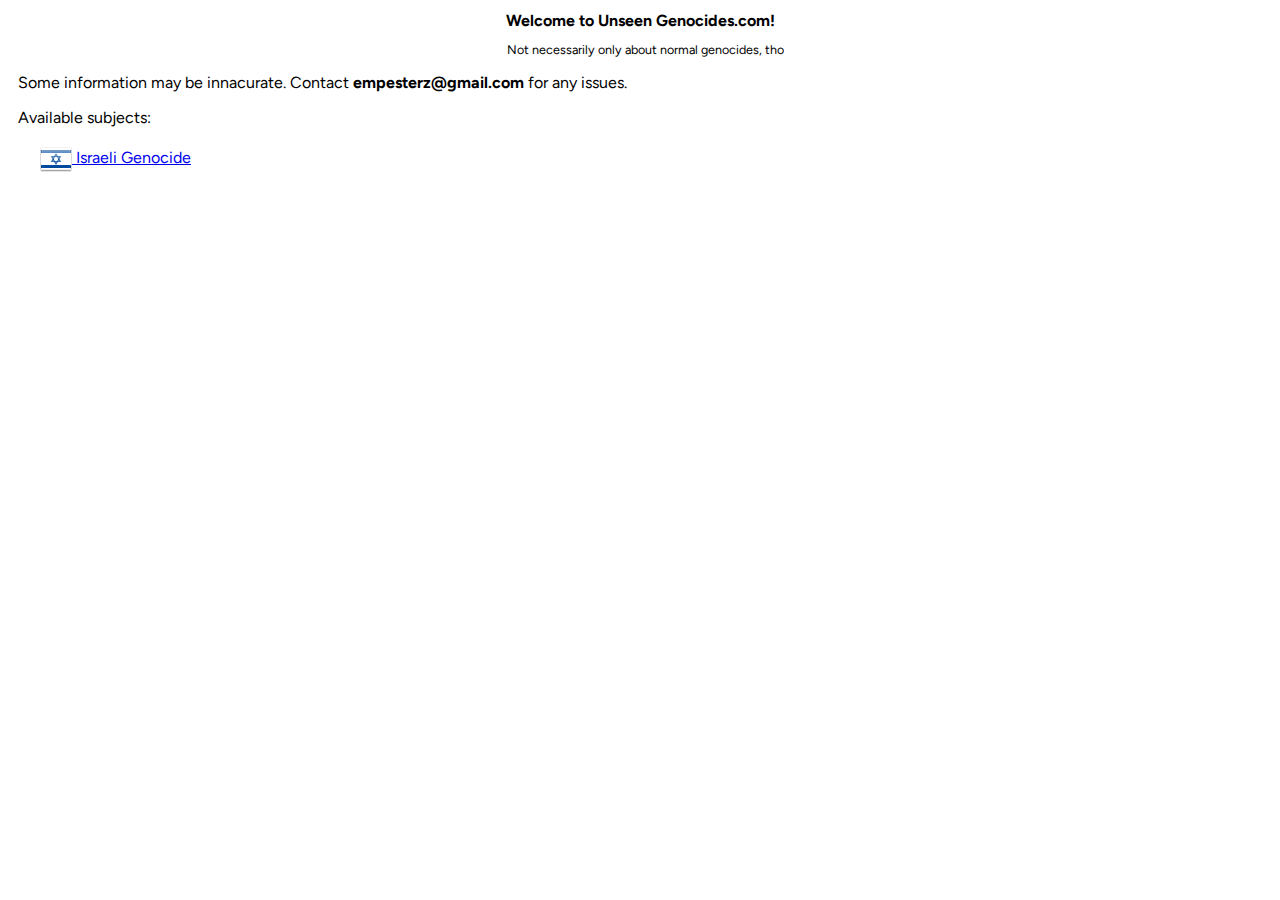
==== index.html @ 9ed7e6bc "sir" ====
<!DOCTYPE html>
<html lang="en">
<head>
    <meta charset="UTF-8">
    <meta name="viewport" content="width=device-width, initial-scale=1.0">
    <title>Unseen Genocides.com</title>
    <link rel="stylesheet" href="style.css">
    <link rel="stylesheet" href="images.css">
    <link rel="stylesheet" href="flag-icons.min.css">
    <link rel="preconnect" href="https://fonts.googleapis.com">
    <link rel="preconnect" href="https://fonts.gstatic.com" crossorigin>
    <link href="https://fonts.googleapis.com/css2?family=Figtree:ital,wght@0,300..900;1,300..900&display=swap" rel="stylesheet">


</head>
<body>

<h1>Welcome to Unseen Genocides.com!</h1>
<p id="sub">Not necessarily only about normal genocides, tho</p>

    <p>Some information may be innacurate. Contact <strong>empesterz@gmail.com</strong> for any issues.</p>

<p>Available subjects:</p>
    <pre>
        <a href="israel.html"><i class="fi fi-il"></i> Israeli Genocide</a>
    </pre>



<script src="redirect.js"></script>
</body>
</html>
---- style.css ----
h1 {
    text-align:center;
    font-size:medium;
}
#sub {
    text-align: center;
    border-radius:0%;
    font-size:12.5px;
}

* {
    font-family: "Figtree", sans-serif;
    font-optical-sizing: auto;

    font-style: normal;
  }
  

p {
    padding-left: 10px;
}

.centered {
    padding-left:10px;
}

img {
    padding-left:10px
}




.banner{
	display: flex;
	justify-content: center;
	align-items: center;
	flex-direction: column;
}
.support-israel__label{
	color: blue;
	font-weight: 900;
	font-size: large;
	font-family:'Franklin Gothic Medium', 'Arial Narrow', Arial, sans-serif
}
.line{
	height: 5px;
	width: 100%;
}
.white{
	background-color: white;
}
.blue{
	background-color: blue;
}
---- flag-icons.min.css ----
.fi{display:inline-block;width:32px;height:32px;background-size:contain;background-position:center;background-repeat:no-repeat;vertical-align:middle;font-style:normal}.fi-ad{background-image:url("flags/ad.png")}.fi-ae{background-image:url("flags/ae.png")}.fi-af{background-image:url("flags/af.png")}.fi-ag{background-image:url("flags/ag.png")}.fi-ai{background-image:url("flags/ai.png")}.fi-al{background-image:url("flags/al.png")}.fi-am{background-image:url("flags/am.png")}.fi-an{background-image:url("flags/an.png")}.fi-ao{background-image:url("flags/ao.png")}.fi-aq{background-image:url("flags/aq.png")}.fi-ar{background-image:url("flags/ar.png")}.fi-as{background-image:url("flags/as.png")}.fi-at{background-image:url("flags/at.png")}.fi-au{background-image:url("flags/au.png")}.fi-aw{background-image:url("flags/aw.png")}.fi-az{background-image:url("flags/az.png")}.fi-ba{background-image:url("flags/ba.png")}.fi-bb{background-image:url("flags/bb.png")}.fi-bd{background-image:url("flags/bd.png")}.fi-be{background-image:url("flags/be.png")}.fi-bf{background-image:url("flags/bf.png")}.fi-bg{background-image:url("flags/bg.png")}.fi-bh{background-image:url("flags/bh.png")}.fi-bi{background-image:url("flags/bi.png")}.fi-bj{background-image:url("flags/bj.png")}.fi-bm{background-image:url("flags/bm.png")}.fi-bn{background-image:url("flags/bn.png")}.fi-bo{background-image:url("flags/bo.png")}.fi-br{background-image:url("flags/br.png")}.fi-bs{background-image:url("flags/bs.png")}.fi-bt{background-image:url("flags/bt.png")}.fi-bw{background-image:url("flags/bw.png")}.fi-by{background-image:url("flags/by.png")}.fi-bz{background-image:url("flags/bz.png")}.fi-ca{background-image:url("flags/ca.png")}.fi-cd{background-image:url("flags/cd.png")}.fi-cf{background-image:url("flags/cf.png")}.fi-cg{background-image:url("flags/cg.png")}.fi-ch{background-image:url("flags/ch.png")}.fi-ci{background-image:url("flags/ci.png")}.fi-ck{background-image:url("flags/ck.png")}.fi-cl{background-image:url("flags/cl.png")}.fi-cm{background-image:url("flags/cm.png")}.fi-cn{background-image:url("flags/cn.png")}.fi-co{background-image:url("flags/co.png")}.fi-cr{background-image:url("flags/cr.png")}.fi-cu{background-image:url("flags/cu.png")}.fi-cv{background-image:url("flags/cv.png")}.fi-cy{background-image:url("flags/cy.png")}.fi-cz{background-image:url("flags/cz.png")}.fi-de{background-image:url("flags/de.png")}.fi-dj{background-image:url("flags/dj.png")}.fi-dk{background-image:url("flags/dk.png")}.fi-dm{background-image:url("flags/dm.png")}.fi-do{background-image:url("flags/do.png")}.fi-dz{background-image:url("flags/dz.png")}.fi-ec{background-image:url("flags/ec.png")}.fi-ee{background-image:url("flags/ee.png")}.fi-eg{background-image:url("flags/eg.png")}.fi-eh{background-image:url("flags/eh.png")}.fi-er{background-image:url("flags/er.png")}.fi-es{background-image:url("flags/es.png")}.fi-et{background-image:url("flags/et.png")}.fi-fi{background-image:url("flags/fi.png")}.fi-fj{background-image:url("flags/fj.png")}.fi-fm{background-image:url("flags/fm.png")}.fi-fo{background-image:url("flags/fo.png")}.fi-fr{background-image:url("flags/fr.png")}.fi-ga{background-image:url("flags/ga.png")}.fi-gb{background-image:url("flags/gb.png")}.fi-gd{background-image:url("flags/gd.png")}.fi-ge{background-image:url("flags/ge.png")}.fi-gg{background-image:url("flags/gg.png")}.fi-gh{background-image:url("flags/gh.png")}.fi-gi{background-image:url("flags/gi.png")}.fi-gm{background-image:url("flags/gm.png")}.fi-gn{background-image:url("flags/gn.png")}.fi-gp{background-image:url("flags/gp.png")}.fi-gq{background-image:url("flags/gq.png")}.fi-gr{background-image:url("flags/gr.png")}.fi-gt{background-image:url("flags/gt.png")}.fi-gu{background-image:url("flags/gu.png")}.fi-gq{background-image:url("flags/gq.png")}.fi-gy{background-image:url("flags/gy.png")}.fi-hk{background-image:url("flags/hk.png")}.fi-hn{background-image:url("flags/hn.png")}.fi-hr{background-image:url("flags/hr.png")}.fi-ht{background-image:url("flags/ht.png")}.fi-hu{background-image:url("flags/hu.png")}.fi-id{background-image:url("flags/id.png")}.fi-ie{background-image:url("flags/ie.png")}.fi-il{background-image:url("flags/il.png")}.fi-im{background-image:url("flags/im.png")}.fi-in{background-image:url("flags/in.png")}.fi-iq{background-image:url("flags/iq.png")}.fi-ir{background-image:url("flags/ir.png")}.fi-is{background-image:url("flags/is.png")}.fi-it{background-image:url("flags/it.png")}.fi-je{background-image:url("flags/je.png")}.fi-jm{background-image:url("flags/jm.png")}.fi-jo{background-image:url("flags/jo.png")}.fi-jp{background-image:url("flags/jp.png")}.fi-ke{background-image:url("flags/ke.png")}.fi-kg{background-image:url("flags/kg.png")}.fi-kh{background-image:url("flags/kh.png")}.fi-ki{background-image:url("flags/ki.png")}.fi-km{background-image:url("flags/km.png")}.fi-kn{background-image:url("flags/kn.png")}.fi-kp{background-image:url("flags/kp.png")}.fi-kr{background-image:url("flags/kr.png")}.fi-kw{background-image:url("flags/kw.png")}.fi-ky{background-image:url("flags/ky.png")}.fi-kz{background-image:url("flags/kz.png")}.fi-la{background-image:url("flags/la.png")}.fi-lb{background-image:url("flags/lb.png")}.fi-lc{background-image:url("flags/lc.png")}.fi-li{background-image:url("flags/li.png")}.fi-lk{background-image:url("flags/lk.png")}.fi-lr{background-image:url("flags/lr.png")}.fi-ls{background-image:url("flags/ls.png")}.fi-lt{background-image:url("flags/lt.png")}.fi-lu{background-image:url("flags/lu.png")}.fi-lv{background-image:url("flags/lv.png")}.fi-ly{background-image:url("flags/ly.png")}.fi-ma{background-image:url("flags/ma.png")}.fi-mc{background-image:url("flags/mc.png")}.fi-md{background-image:url("flags/md.png")}.fi-me{background-image:url("flags/me.png")}.fi-mg{background-image:url("flags/mg.png")}.fi-mh{background-image:url("flags/mh.png")}.fi-mk{background-image:url("flags/mk.png")}.fi-ml{background-image:url("flags/ml.png")}.fi-mm{background-image:url("flags/mm.png")}.fi-mn{background-image:url("flags/mn.png")}.fi-mo{background-image:url("flags/mo.png")}.fi-mq{background-image:url("flags/mq.png")}.fi-mr{background-image:url("flags/mr.png")}.fi-ms{background-image:url("flags/ms.png")}.fi-mt{background-image:url("flags/mt.png")}.fi-mu{background-image:url("flags/mu.png")}.fi-mv{background-image:url("flags/mv.png")}.fi-mw{background-image:url("flags/mw.png")}.fi-mx{background-image:url("flags/mx.png")}.fi-my{background-image:url("flags/my.png")}.fi-mz{background-image:url("flags/mz.png")}.fi-na{background-image:url("flags/na.png")}.fi-nc{background-image:url("flags/nc.png")}.fi-ne{background-image:url("flags/ne.png")}.fi-ng{background-image:url("flags/ng.png")}.fi-ni{background-image:url("flags/ni.png")}.fi-nl{background-image:url("flags/nl.png")}.fi-no{background-image:url("flags/no.png")}.fi-np{background-image:url("flags/np.png")}.fi-nr{background-image:url("flags/nr.png")}.fi-nz{background-image:url("flags/nz.png")}.fi-om{background-image:url("flags/om.png")}.fi-pa{background-image:url("flags/pa.png")}.fi-pe{background-image:url("flags/pe.png")}.fi-pf{background-image:url("flags/pf.png")}.fi-pg{background-image:url("flags/pg.png")}.fi-ph{background-image:url("flags/ph.png")}.fi-pk{background-image:url("flags/pk.png")}.fi-pl{background-image:url("flags/pl.png")}.fi-pr{background-image:url("flags/pr.png")}.fi-ps{background-image:url("flags/ps.png")}.fi-pt{background-image:url("flags/pt.png")}.fi-pw{background-image:url("flags/pw.png")}.fi-py{background-image:url("flags/py.png")}.fi-qa{background-image:url("flags/qa.png")}.fi-re{background-image:url("flags/re.png")}.fi-ro{background-image:url("flags/ro.png")}.fi-rs{background-image:url("flags/rs.png")}.fi-ru{background-image:url("flags/ru.png")}.fi-rw{background-image:url("flags/rw.png")}.fi-sa{background-image:url("flags/sa.png")}.fi-sb{background-image:url("flags/sb.png")}.fi-sc{background-image:url("flags/sc.png")}.fi-sd{background-image:url("flags/sd.png")}.fi-se{background-image:url("flags/se.png")}.fi-sg{background-image:url("flags/sg.png")}.fi-si{background-image:url("flags/si.png")}.fi-sk{background-image:url("flags/sk.png")}.fi-sl{background-image:url("flags/sl.png")}.fi-sm{background-image:url("flags/sm.png")}.fi-sn{background-image:url("flags/sn.png")}.fi-so{background-image:url("flags/so.png")}.fi-sr{background-image:url("flags/sr.png")}.fi-st{background-image:url("flags/st.png")}.fi-sv{background-image:url("flags/sv.png")}.fi-sy{background-image:url("flags/sy.png")}.fi-sz{background-image:url("flags/sz.png")}.fi-tc{background-image:url("flags/tc.png")}.fi-td{background-image:url("flags/td.png")}.fi-tg{background-image:url("flags/tg.png")}.fi-th{background-image:url("flags/th.png")}.fi-tj{background-image:url("flags/tj.png")}.fi-tl{background-image:url("flags/tl.png")}.fi-tm{background-image:url("flags/tm.png")}.fi-tn{background-image:url("flags/tn.png")}.fi-to{background-image:url("flags/to.png")}.fi-tr{background-image:url("flags/tr.png")}.fi-tt{background-image:url("flags/tt.png")}.fi-tv{background-image:url("flags/tv.png")}.fi-tw{background-image:url("flags/tw.png")}.fi-tz{background-image:url("flags/tz.png")}.fi-ua{background-image:url("flags/ua.png")}.fi-ug{background-image:url("flags/ug.png")}.fi-us{background-image:url("flags/us.png")}.fi-uy{background-image:url("flags/uy.png")}.fi-uz{background-image:url("flags/uz.png")}.fi-va{background-image:url("flags/va.png")}.fi-vc{background-image:url("flags/vc.png")}.fi-ve{background-image:url("flags/ve.png")}.fi-vg{background-image:url("flags/vg.png")}.fi-vi{background-image:url("flags/vi.png")}.fi-vn{background-image:url("flags/vn.png")}.fi-vu{background-image:url("flags/vu.png")}.fi-ws{background-image:url("flags/ws.png")}.fi-ye{background-image:url("flags/ye.png")}.fi-za{background-image:url("flags/za.png")}.fi-zm{background-image:url("flags/zm.png")}.fi-zw{background-image:url("flags/zw.png")}
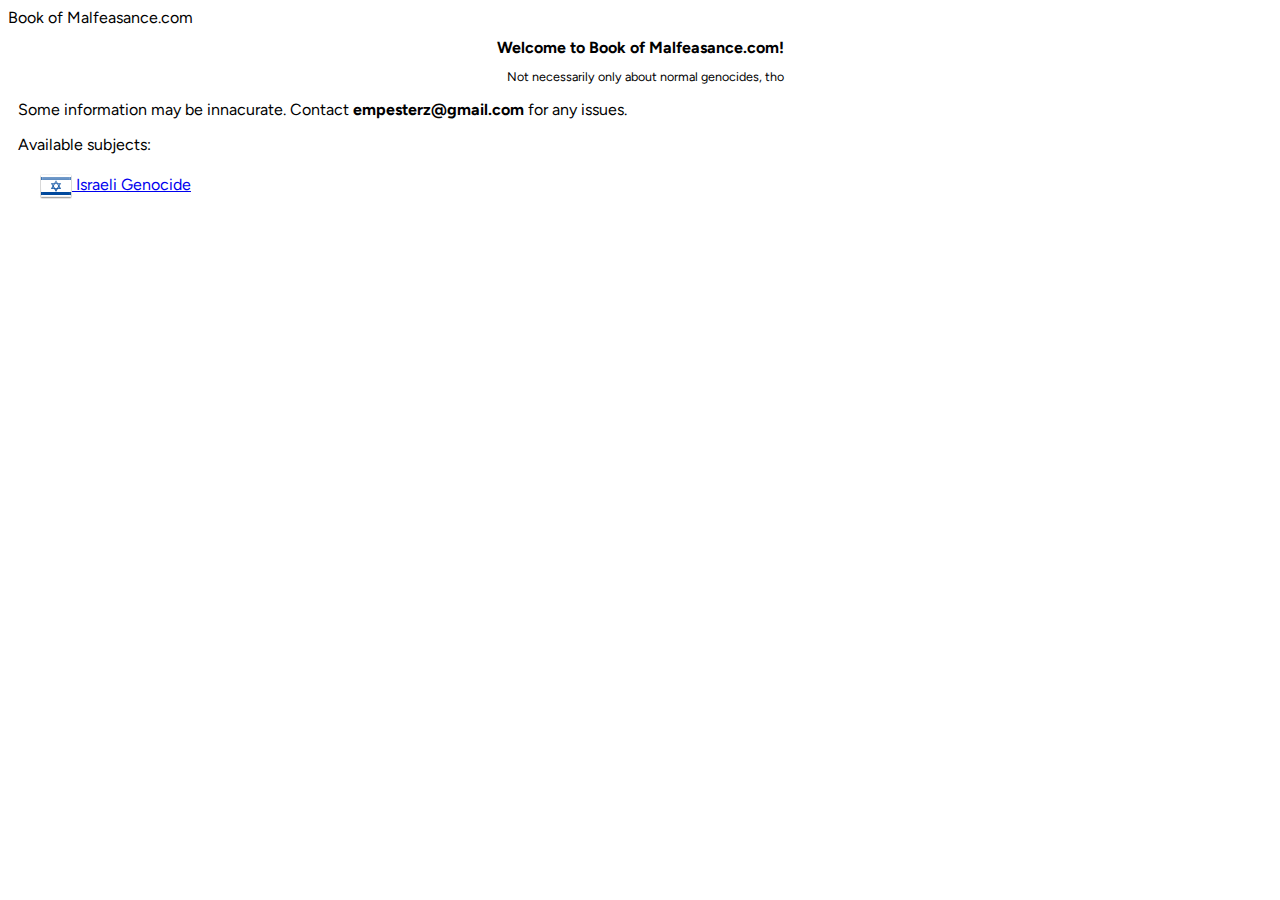
==== commit 7bce9e88: "rename" ====
--- a/index.html
+++ b/index.html
@@ -3,7 +3,8 @@
 <head>
     <meta charset="UTF-8">
     <meta name="viewport" content="width=device-width, initial-scale=1.0">
-    <title>Unseen Genocides.com</title>
+    <meta description="Public Showcase of Book of Malfeasance.com. The place where crimes are written."
+    <title>Book of Malfeasance.com</title>
     <link rel="stylesheet" href="style.css">
     <link rel="stylesheet" href="images.css">
     <link rel="stylesheet" href="flag-icons.min.css">
@@ -15,7 +16,7 @@
 </head>
 <body>
 
-<h1>Welcome to Unseen Genocides.com!</h1>
+<h1>Welcome to Book of Malfeasance.com!</h1>
 <p id="sub">Not necessarily only about normal genocides, tho</p>
 
     <p>Some information may be innacurate. Contact <strong>empesterz@gmail.com</strong> for any issues.</p>
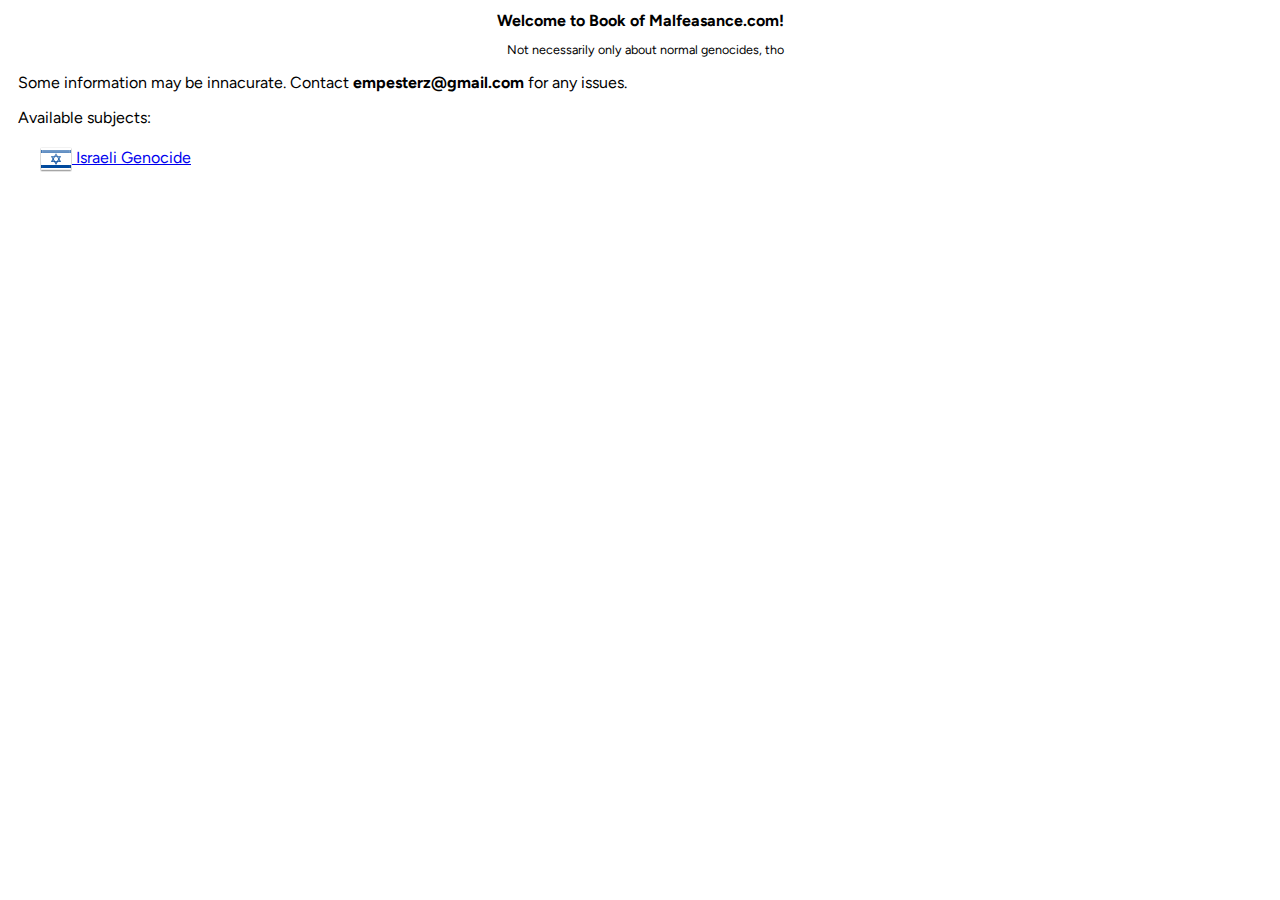
==== commit 659467d8: "sir" ====
--- a/index.html
+++ b/index.html
@@ -3,7 +3,7 @@
 <head>
     <meta charset="UTF-8">
     <meta name="viewport" content="width=device-width, initial-scale=1.0">
-    <meta description="Public Showcase of Book of Malfeasance.com. The place where crimes are written."
+    <meta description="Public Showcase of Book of Malfeasance.com. The place where crimes are written.">
     <title>Book of Malfeasance.com</title>
     <link rel="stylesheet" href="style.css">
     <link rel="stylesheet" href="images.css">
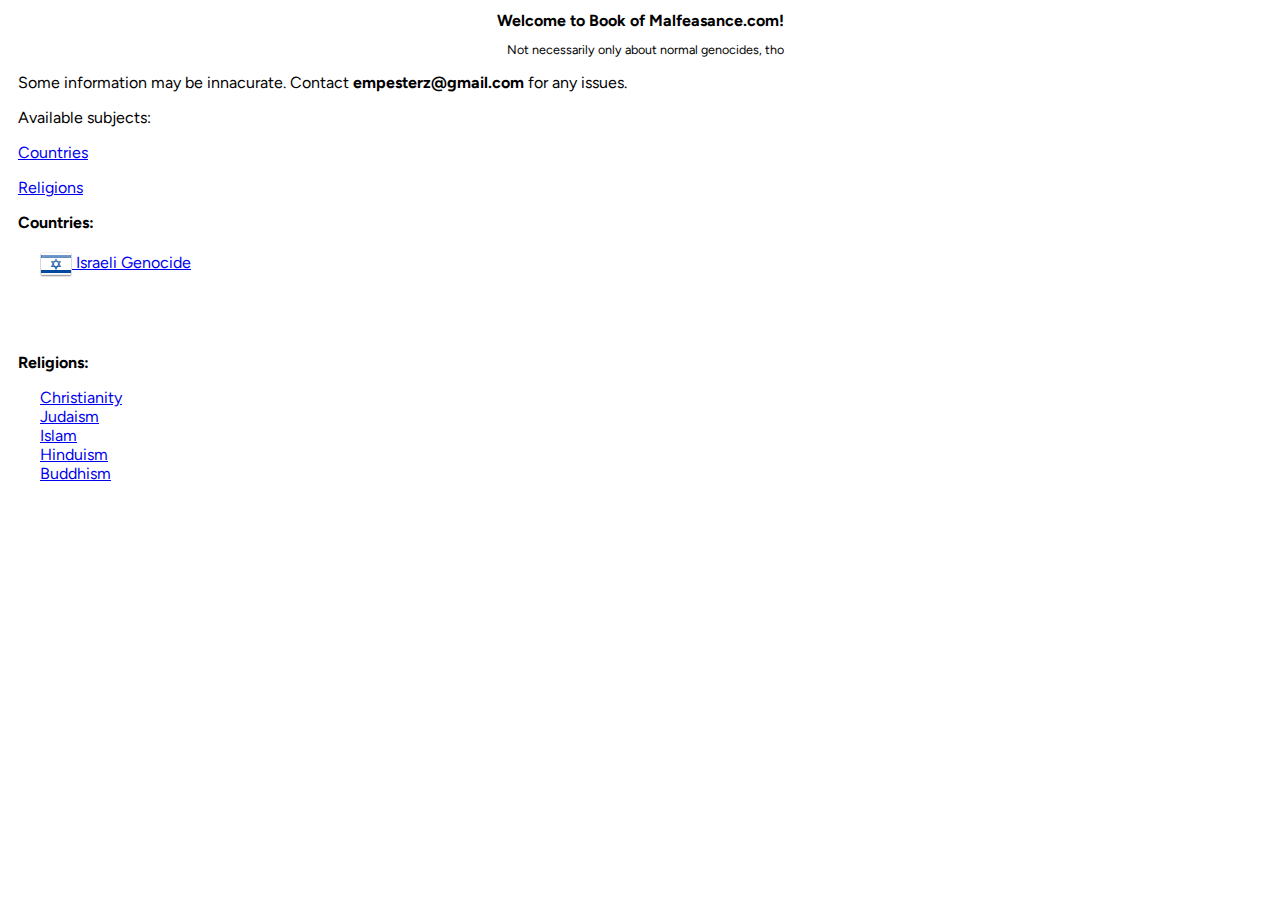
==== commit e35ea17d: "yep!" ====
--- a/index.html
+++ b/index.html
@@ -11,7 +11,7 @@
     <link rel="preconnect" href="https://fonts.googleapis.com">
     <link rel="preconnect" href="https://fonts.gstatic.com" crossorigin>
     <link href="https://fonts.googleapis.com/css2?family=Figtree:ital,wght@0,300..900;1,300..900&display=swap" rel="stylesheet">
-
+<!-- https://github.com/lipis/flag-icons -->
 
 </head>
 <body>
@@ -21,9 +21,25 @@
 
     <p>Some information may be innacurate. Contact <strong>empesterz@gmail.com</strong> for any issues.</p>
 
+
+
 <p>Available subjects:</p>
-    <pre>
+<p><a href="#countries">Countries</a></p>
+<p><a href="#religions">Religions</a></p>
+<p><strong>Countries:</strong></p>
+    <pre id="countries">
         <a href="israel.html"><i class="fi fi-il"></i> Israeli Genocide</a>
+        
+        
+    </pre>
+<p><strong>Religions:</strong></p>
+    <pre id="religions">
+        <a href="christianity.html">Christianity</a>
+        <a href="judaism.html">Judaism</a>
+        <a href="islam.html">Islam</a>
+        <a href="hinduism.html">Hinduism</a>
+        <a href="buddhism.html">Buddhism</a>
+
     </pre>
 
 
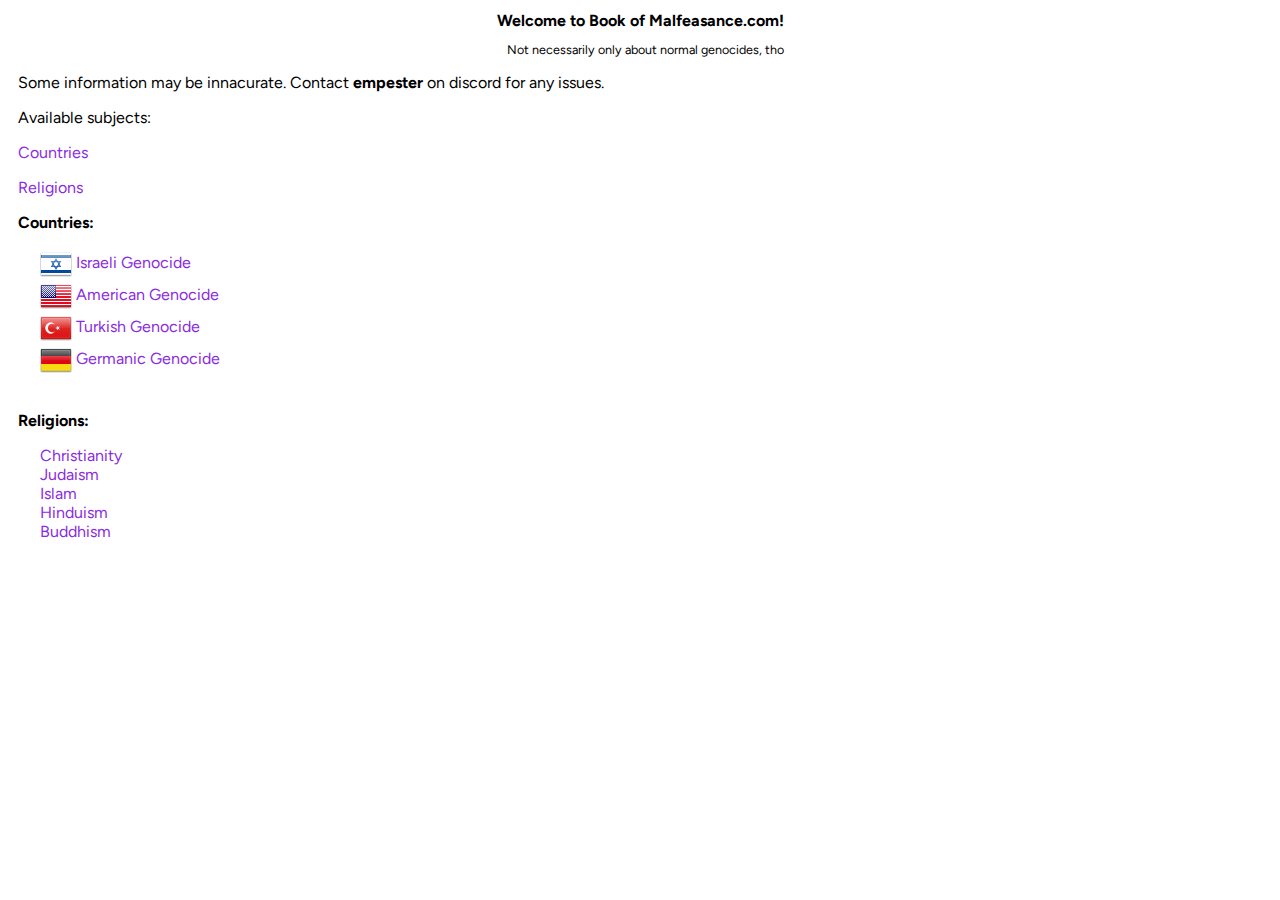
==== commit af42eed0: "Publishing it" ====
--- a/index.html
+++ b/index.html
@@ -19,7 +19,7 @@
 <h1>Welcome to Book of Malfeasance.com!</h1>
 <p id="sub">Not necessarily only about normal genocides, tho</p>
 
-    <p>Some information may be innacurate. Contact <strong>empesterz@gmail.com</strong> for any issues.</p>
+    <p>Some information may be innacurate. Contact <strong>empester</strong> on discord for any issues.</p>
 
 
 
@@ -29,9 +29,11 @@
 <p><strong>Countries:</strong></p>
     <pre id="countries">
         <a href="israel.html"><i class="fi fi-il"></i> Israeli Genocide</a>
-        
-        
-    </pre>
+        <a href="america.html"><i class="fi fi-us"></i> American Genocide</a>
+        <a href="turkey.html"><i class="fi fi-tr"></i> Turkish Genocide</a>
+        <a href="germany.html"><i class="fi fi-de"></i> Germanic Genocide</a>
+      
+</pre>
 <p><strong>Religions:</strong></p>
     <pre id="religions">
         <a href="christianity.html">Christianity</a>
@@ -40,7 +42,7 @@
         <a href="hinduism.html">Hinduism</a>
         <a href="buddhism.html">Buddhism</a>
 
-    </pre>
+</pre>
 
 
 
--- a/style.css
+++ b/style.css
@@ -6,6 +6,11 @@
     text-align: center;
     border-radius:0%;
     font-size:12.5px;
+}
+
+a {
+    text-decoration: none;
+    color:blueviolet
 }
 
 * {
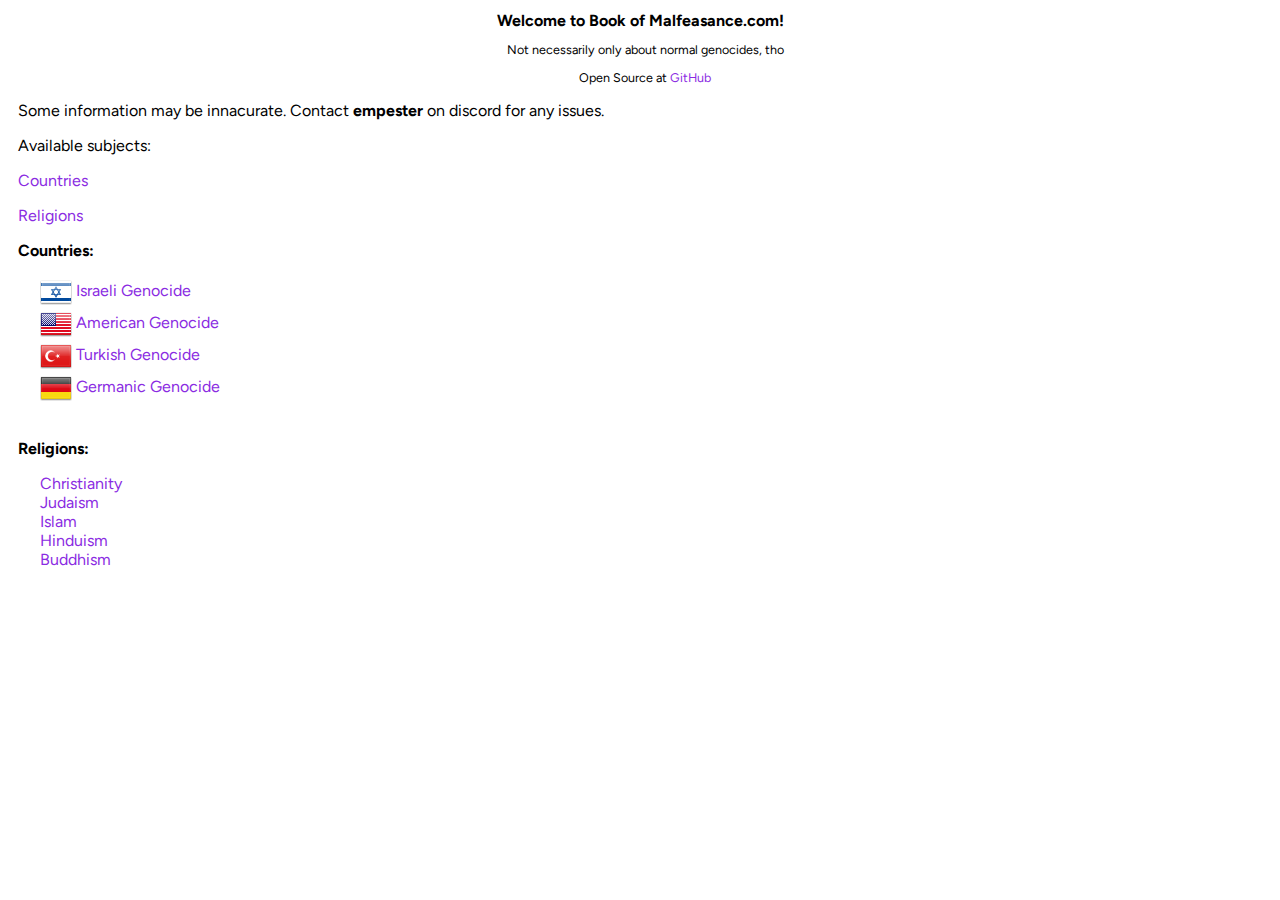
==== commit ca4f2401: "Redone meta description, fixed small indentation bugs." ====
--- a/index.html
+++ b/index.html
@@ -3,7 +3,7 @@
 <head>
     <meta charset="UTF-8">
     <meta name="viewport" content="width=device-width, initial-scale=1.0">
-    <meta description="Public Showcase of Book of Malfeasance.com. The place where crimes are written.">
+    <meta name="description" content="Public Showcase of Book of Malfeasance.com. The place where crimes are written.">
     <title>Book of Malfeasance.com</title>
     <link rel="stylesheet" href="style.css">
     <link rel="stylesheet" href="images.css">
@@ -11,17 +11,15 @@
     <link rel="preconnect" href="https://fonts.googleapis.com">
     <link rel="preconnect" href="https://fonts.gstatic.com" crossorigin>
     <link href="https://fonts.googleapis.com/css2?family=Figtree:ital,wght@0,300..900;1,300..900&display=swap" rel="stylesheet">
-<!-- https://github.com/lipis/flag-icons -->
 
 </head>
 <body>
 
 <h1>Welcome to Book of Malfeasance.com!</h1>
 <p id="sub">Not necessarily only about normal genocides, tho</p>
+<p id="sub">Open Source at <a href="https://github.com/Empester/Book-of-Malfeasance" target="_blank">GitHub</a></p>
 
     <p>Some information may be innacurate. Contact <strong>empester</strong> on discord for any issues.</p>
-
-
 
 <p>Available subjects:</p>
 <p><a href="#countries">Countries</a></p>
@@ -44,8 +42,6 @@
 
 </pre>
 
-
-
 <script src="redirect.js"></script>
 </body>
 </html>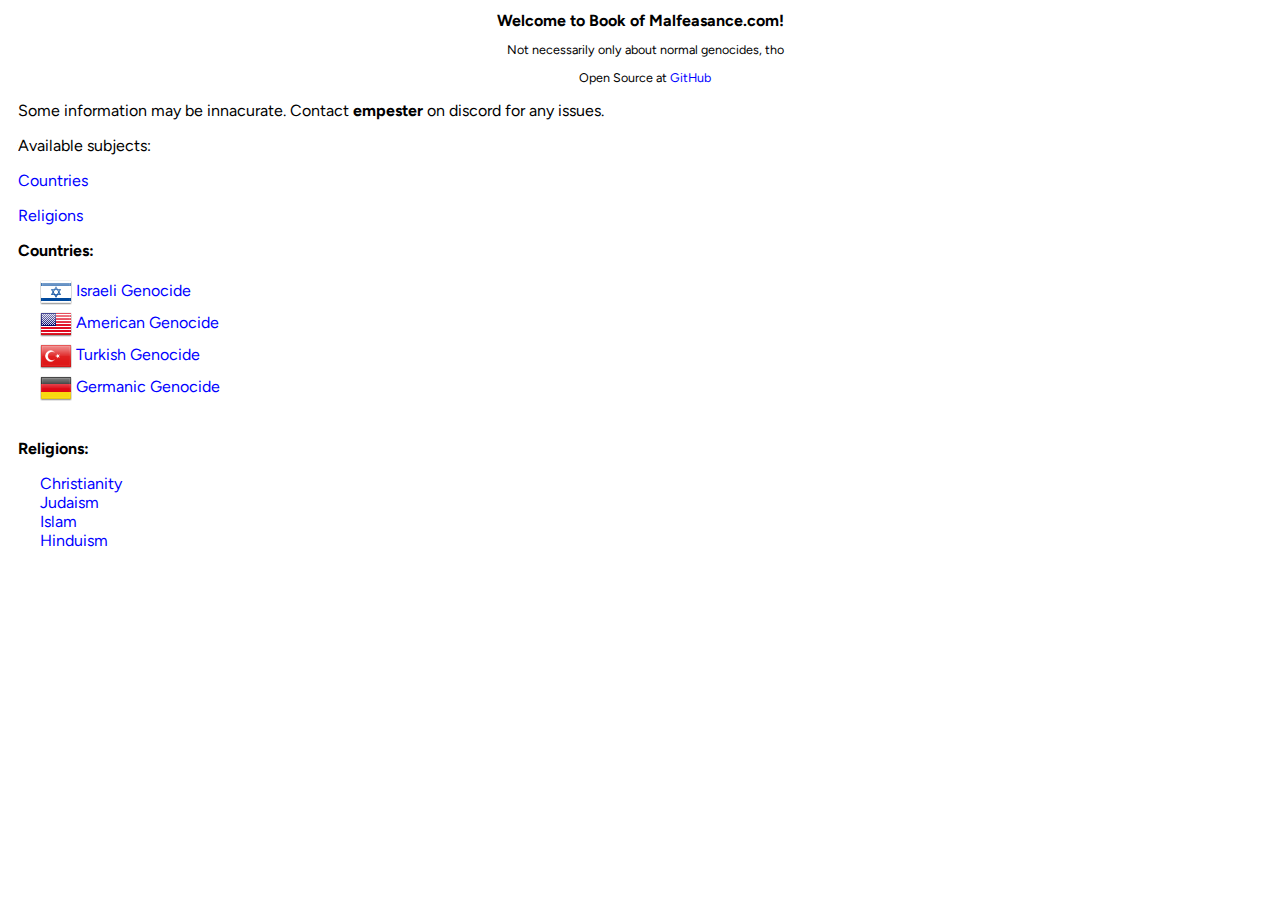
==== commit 40dfa0de: "updated files, create speicific folders etc" ====
--- a/index.html
+++ b/index.html
@@ -13,8 +13,7 @@
     <link href="https://fonts.googleapis.com/css2?family=Figtree:ital,wght@0,300..900;1,300..900&display=swap" rel="stylesheet">
 
 </head>
-<body>
-
+<body id="mainI">  
 <h1>Welcome to Book of Malfeasance.com!</h1>
 <p id="sub">Not necessarily only about normal genocides, tho</p>
 <p id="sub">Open Source at <a href="https://github.com/Empester/Book-of-Malfeasance" target="_blank">GitHub</a></p>
@@ -26,22 +25,16 @@
 <p><a href="#religions">Religions</a></p>
 <p><strong>Countries:</strong></p>
     <pre id="countries">
-        <a href="israel.html"><i class="fi fi-il"></i> Israeli Genocide</a>
-        <a href="america.html"><i class="fi fi-us"></i> American Genocide</a>
-        <a href="turkey.html"><i class="fi fi-tr"></i> Turkish Genocide</a>
-        <a href="germany.html"><i class="fi fi-de"></i> Germanic Genocide</a>
+        <a href="countries/israel.html"><i class="fi fi-il"></i> Israeli Genocide</a>
+        <a href="countries/america.html"><i class="fi fi-us"></i> American Genocide</a>
+        <a href="countries/turkey.html"><i class="fi fi-tr"></i> Turkish Genocide</a>
+        <a href="countries/germany.html"><i class="fi fi-de"></i> Germanic Genocide</a>
       
 </pre>
 <p><strong>Religions:</strong></p>
     <pre id="religions">
-        <a href="christianity.html">Christianity</a>
-        <a href="judaism.html">Judaism</a>
-        <a href="islam.html">Islam</a>
-        <a href="hinduism.html">Hinduism</a>
-        <a href="buddhism.html">Buddhism</a>
-
-</pre>
-
-<script src="redirect.js"></script>
-</body>
-</html>+        <a href="religions/christianity.html">Christianity</a>
+        <a href="religions/judaism.html">Judaism</a>
+        <a href="religions/islam.html">Islam</a>
+        <a href="religions/hinduism.html">Hinduism</a>
+        <a href="religions/--- a/style.css
+++ b/style.css
@@ -1,3 +1,4 @@
+
 h1 {
     text-align:center;
     font-size:medium;
@@ -10,7 +11,7 @@
 
 a {
     text-decoration: none;
-    color:blueviolet
+    color: blue;
 }
 
 * {
@@ -23,6 +24,7 @@
 
 p {
     padding-left: 10px;
+
 }
 
 .centered {
@@ -32,29 +34,3 @@
 img {
     padding-left:10px
 }
-
-
-
-
-.banner{
-	display: flex;
-	justify-content: center;
-	align-items: center;
-	flex-direction: column;
-}
-.support-israel__label{
-	color: blue;
-	font-weight: 900;
-	font-size: large;
-	font-family:'Franklin Gothic Medium', 'Arial Narrow', Arial, sans-serif
-}
-.line{
-	height: 5px;
-	width: 100%;
-}
-.white{
-	background-color: white;
-}
-.blue{
-	background-color: blue;
-}
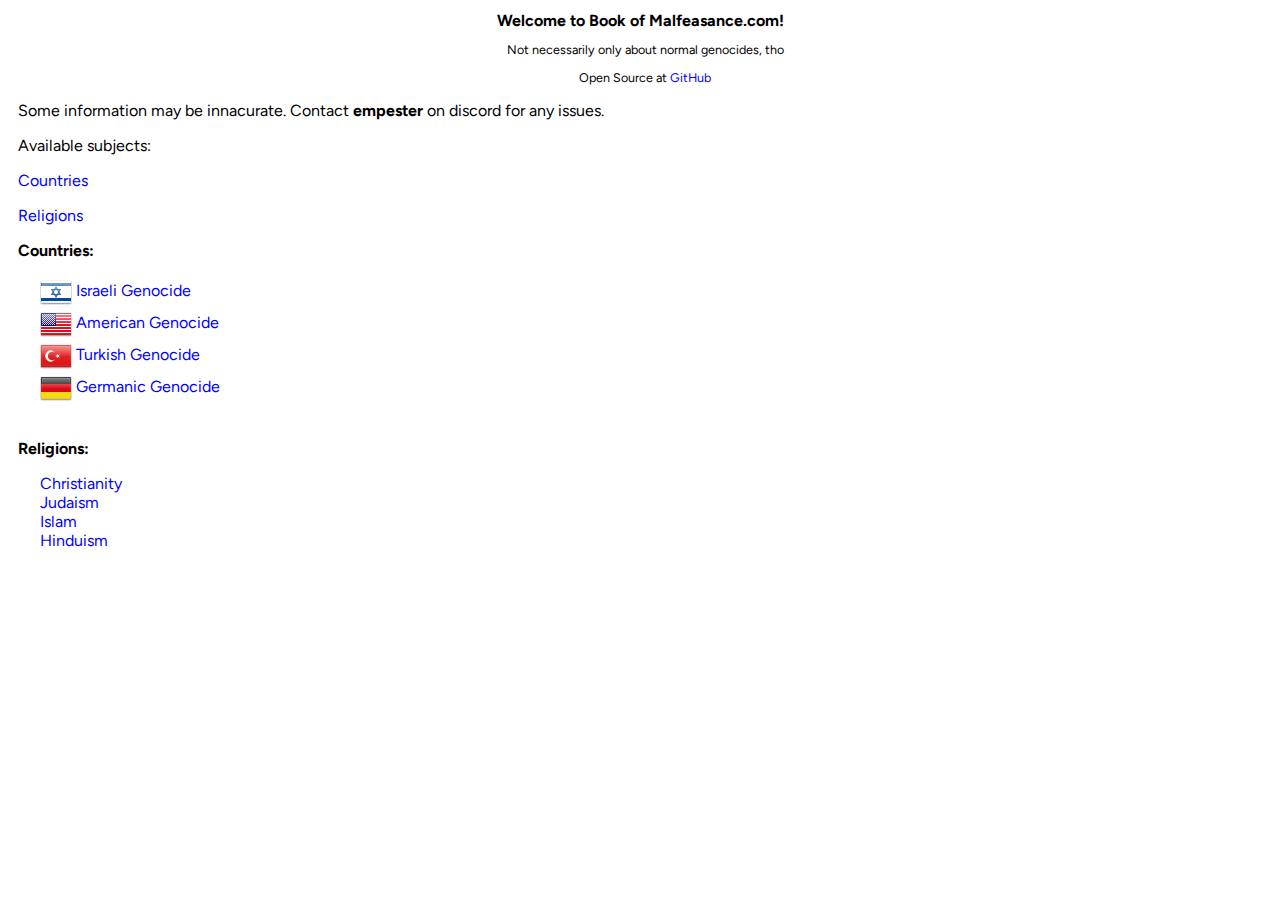
==== commit aae6279c: "small fix" ====
--- a/index.html
+++ b/index.html
@@ -37,4 +37,3 @@
         <a href="religions/judaism.html">Judaism</a>
         <a href="religions/islam.html">Islam</a>
         <a href="religions/hinduism.html">Hinduism</a>
-        <a href="religions/